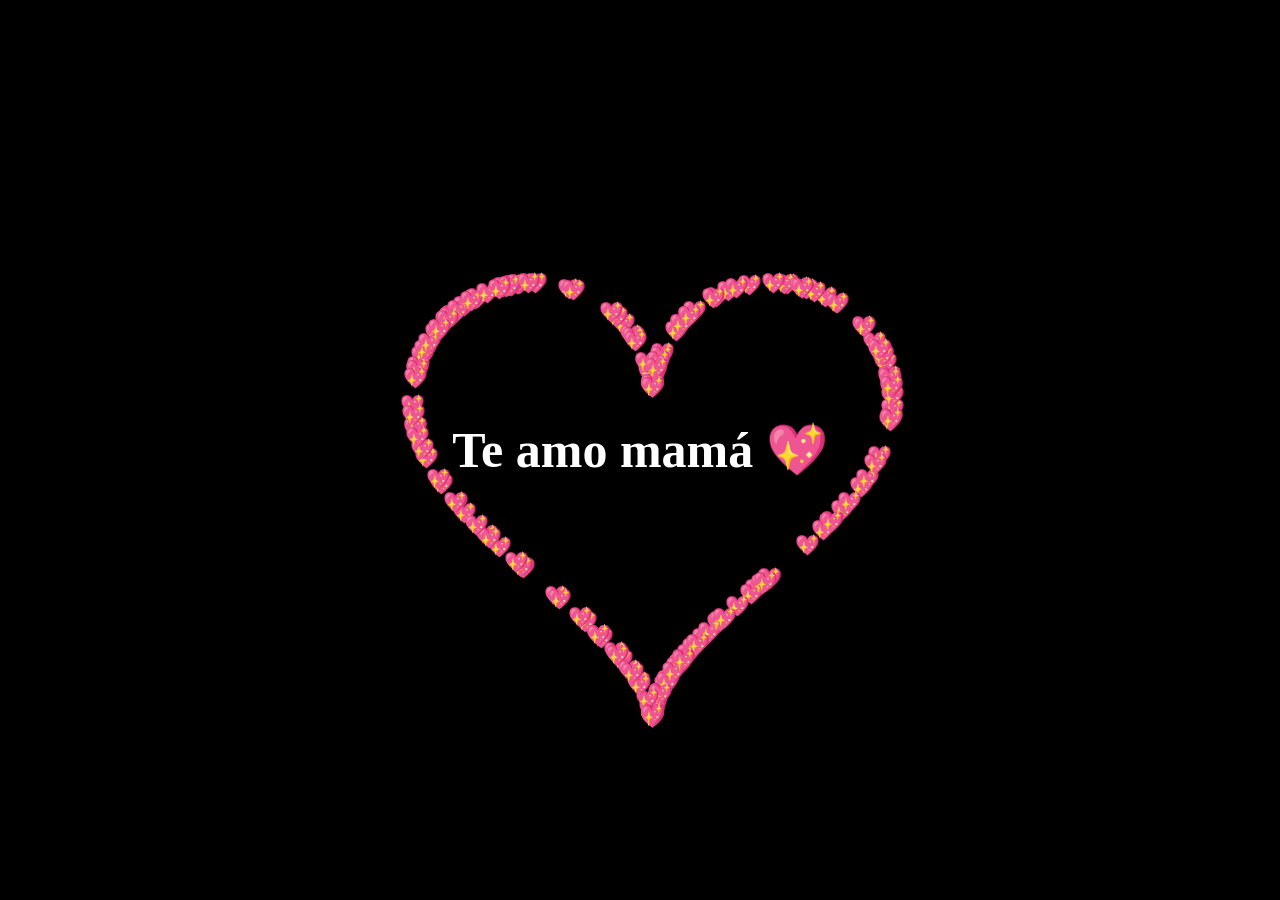
==== presentacion.html @ 326a5e2d "Reestructurar proyecto para GitHub Pages: mover HTML a raíz, corregir rutas de CSS e imágenes" ====
<!DOCTYPE html>
<html lang="es">
<head>
    <meta charset="UTF-8">
    <meta name="viewport" content="width=device-width, initial-scale=1.0">

    <title>Presentación</title>

    <link rel="stylesheet" href="css/presentacion.css">
</head>

<body>

    <div id="contenedor"></div>

    <h1 class="mensaje">
        Te amo mamá 💖
    </h1>

<script>

const contenedor = document.getElementById("contenedor");

for(let i = 0; i < 200; i++){

    const heart = document.createElement("div");

    heart.classList.add("heart");

    heart.innerHTML = "💖";

    // Fórmula corazón
    const t = Math.random() * Math.PI * 2;

    const x = 16 * Math.pow(Math.sin(t), 3);

    const y = -(13 * Math.cos(t)
            - 5 * Math.cos(2 * t)
            - 2 * Math.cos(3 * t)
            - Math.cos(4 * t));

    // Escala
    const scale = 15;

    heart.style.left = (window.innerWidth / 2 + x * scale) + "px";

    heart.style.top = (window.innerHeight / 2 + y * scale) + "px";

    // Delay random
    heart.style.animationDelay = Math.random() * 2 + "s";

    contenedor.appendChild(heart);
}

</script>

</body>
</html>
---- css/presentacion.css ----
body{
    margin: 0;

    overflow: hidden;

    background: black;

    height: 100vh;

    display: flex;
    justify-content: center;
    align-items: center;
}

#contenedor{
    position: absolute;

    width: 100%;
    height: 100%;
}

.heart{
    position: absolute;

    font-size: 20px;

    opacity: 0;

    animation: aparecer 3s ease forwards;
}

@keyframes aparecer{

    0%{
        transform: scale(0);
        opacity: 0;
    }

    100%{
        transform: scale(1);
        opacity: 1;
    }

}

.mensaje{
    position: absolute;

    color: white;

    font-size: 50px;

    opacity: 0;

    animation: texto 3s ease forwards;

    animation-delay: 2s;
}

@keyframes texto{

    from{
        opacity: 0;
        transform: translateY(30px);
    }

    to{
        opacity: 1;
        transform: translateY(0);
    }

}
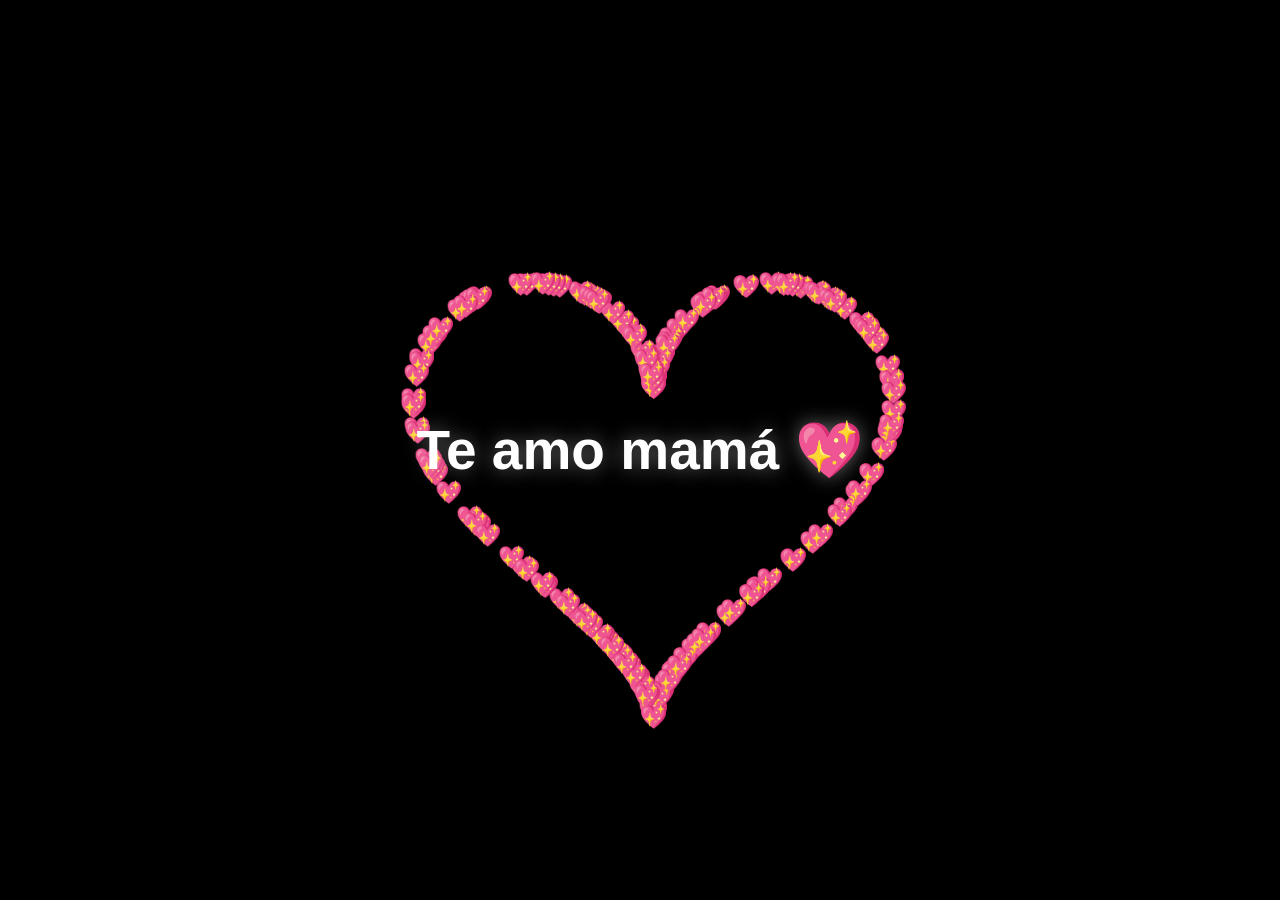
==== commit beb3ae9e: "cambios responsivos" ====
--- a/presentacion.html
+++ b/presentacion.html
@@ -40,7 +40,9 @@
             - Math.cos(4 * t));
 
     // Escala
-    const scale = 15;
+    const isMobile = window.innerWidth < 768;
+
+    const scale = isMobile ? 8 : 15;
 
     heart.style.left = (window.innerWidth / 2 + x * scale) + "px";
 
--- a/css/presentacion.css
+++ b/css/presentacion.css
@@ -5,11 +5,15 @@
 
     background: black;
 
-    height: 100vh;
+    min-height: 100vh;
 
     display: flex;
     justify-content: center;
     align-items: center;
+
+    position: relative;
+
+    font-family: Arial, Helvetica, sans-serif;
 }
 
 #contenedor{
@@ -17,16 +21,22 @@
 
     width: 100%;
     height: 100%;
+
+    inset: 0;
 }
 
 .heart{
     position: absolute;
 
-    font-size: 20px;
+    font-size: clamp(12px, 2vw, 22px);
 
     opacity: 0;
 
     animation: aparecer 3s ease forwards;
+
+    pointer-events: none;
+
+    will-change: transform, opacity;
 }
 
 @keyframes aparecer{
@@ -48,13 +58,21 @@
 
     color: white;
 
-    font-size: 50px;
+    font-size: clamp(28px, 6vw, 55px);
+
+    text-align: center;
+
+    padding: 20px;
+
+    width: 90%;
 
     opacity: 0;
 
     animation: texto 3s ease forwards;
 
     animation-delay: 2s;
+
+    text-shadow: 0 0 20px rgba(255,255,255,0.4);
 }
 
 @keyframes texto{
@@ -69,4 +87,19 @@
         transform: translateY(0);
     }
 
+}
+
+/* Celulares */
+@media (max-width: 768px){
+
+    .mensaje{
+        width: 95%;
+
+        line-height: 1.3;
+    }
+
+    .heart{
+        animation-duration: 2.5s;
+    }
+
 }
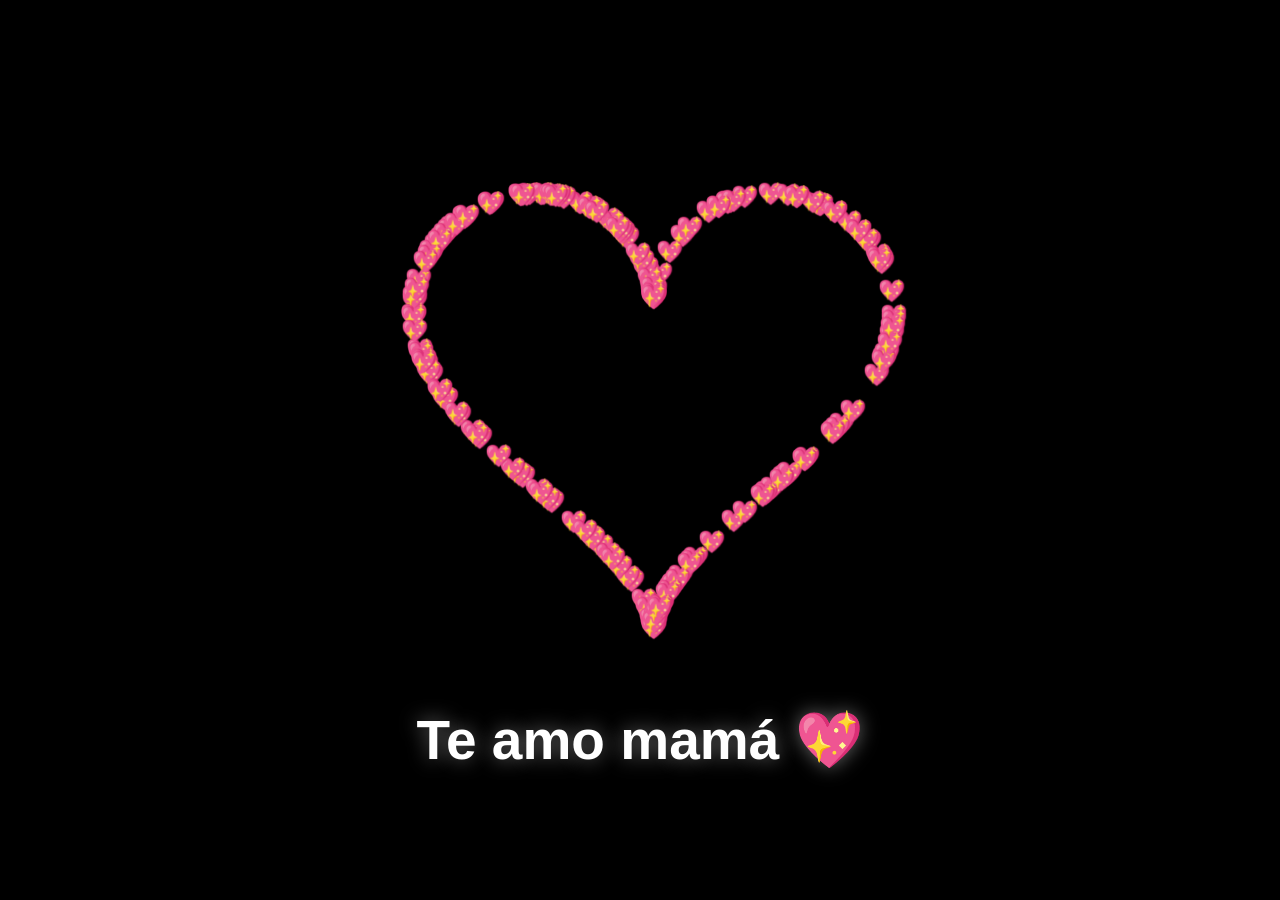
==== commit a0dd130b: "cambios responsivos 2" ====
--- a/presentacion.html
+++ b/presentacion.html
@@ -46,7 +46,7 @@
 
     heart.style.left = (window.innerWidth / 2 + x * scale) + "px";
 
-    heart.style.top = (window.innerHeight / 2 + y * scale) + "px";
+    heart.style.top = (window.innerHeight / 2.5 + y * scale) + "px";
 
     // Delay random
     heart.style.animationDelay = Math.random() * 2 + "s";
--- a/css/presentacion.css
+++ b/css/presentacion.css
@@ -62,9 +62,13 @@
 
     text-align: center;
 
-    padding: 20px;
+    width: 100%;
 
-    width: 90%;
+    bottom: 10%;
+
+    left: 50%;
+
+    transform: translateX(-50%);
 
     opacity: 0;
 
@@ -73,18 +77,39 @@
     animation-delay: 2s;
 
     text-shadow: 0 0 20px rgba(255,255,255,0.4);
+
+    z-index: 1000;
 }
 
 @keyframes texto{
 
     from{
         opacity: 0;
-        transform: translateY(30px);
+        transform: translateX(-50%) translateY(30px);
     }
 
     to{
         opacity: 1;
-        transform: translateY(0);
+        transform: translateX(-50%) translateY(0);
+    }
+
+}
+#contenedor{
+    animation: latido 2s infinite ease-in-out;
+}
+
+@keyframes latido{
+
+    0%{
+        transform: scale(1);
+    }
+
+    50%{
+        transform: scale(1.03);
+    }
+
+    100%{
+        transform: scale(1);
     }
 
 }
@@ -93,9 +118,9 @@
 @media (max-width: 768px){
 
     .mensaje{
-        width: 95%;
+        font-size: 42px;
 
-        line-height: 1.3;
+        bottom: 18%;
     }
 
     .heart{
